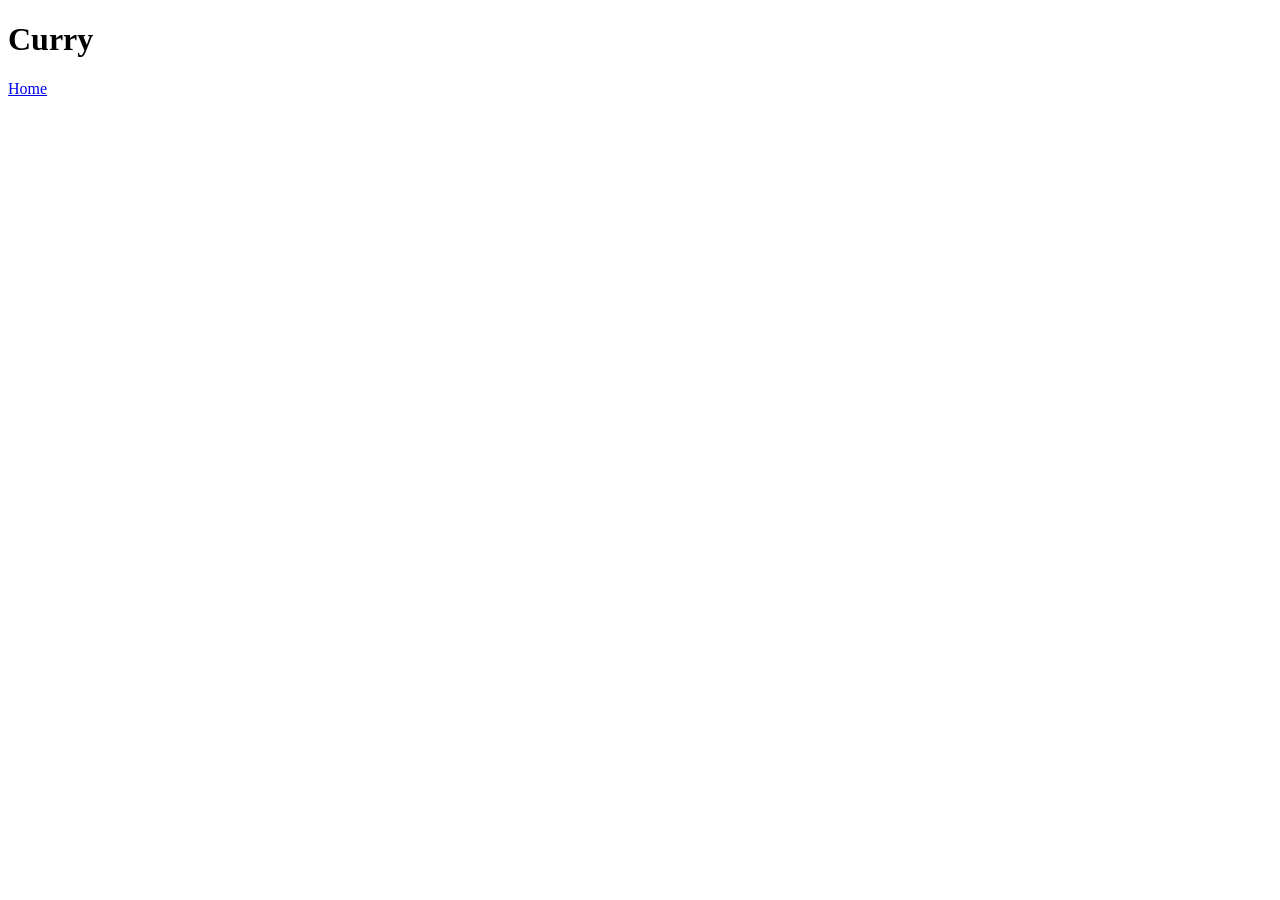
==== recipes/curry.html @ caccdc5e "Add titles and links between pages" ====
<!DOCTYPE html>
<html lang="en">
<head>
    <meta charset="UTF-8">
    <meta name="viewport" content="width=device-width, initial-scale=1.0">
    <title>Document</title>
</head>
<body>
    <h1>Curry</h1>
    <a href="../index.html">Home</a>
</body>
</html>
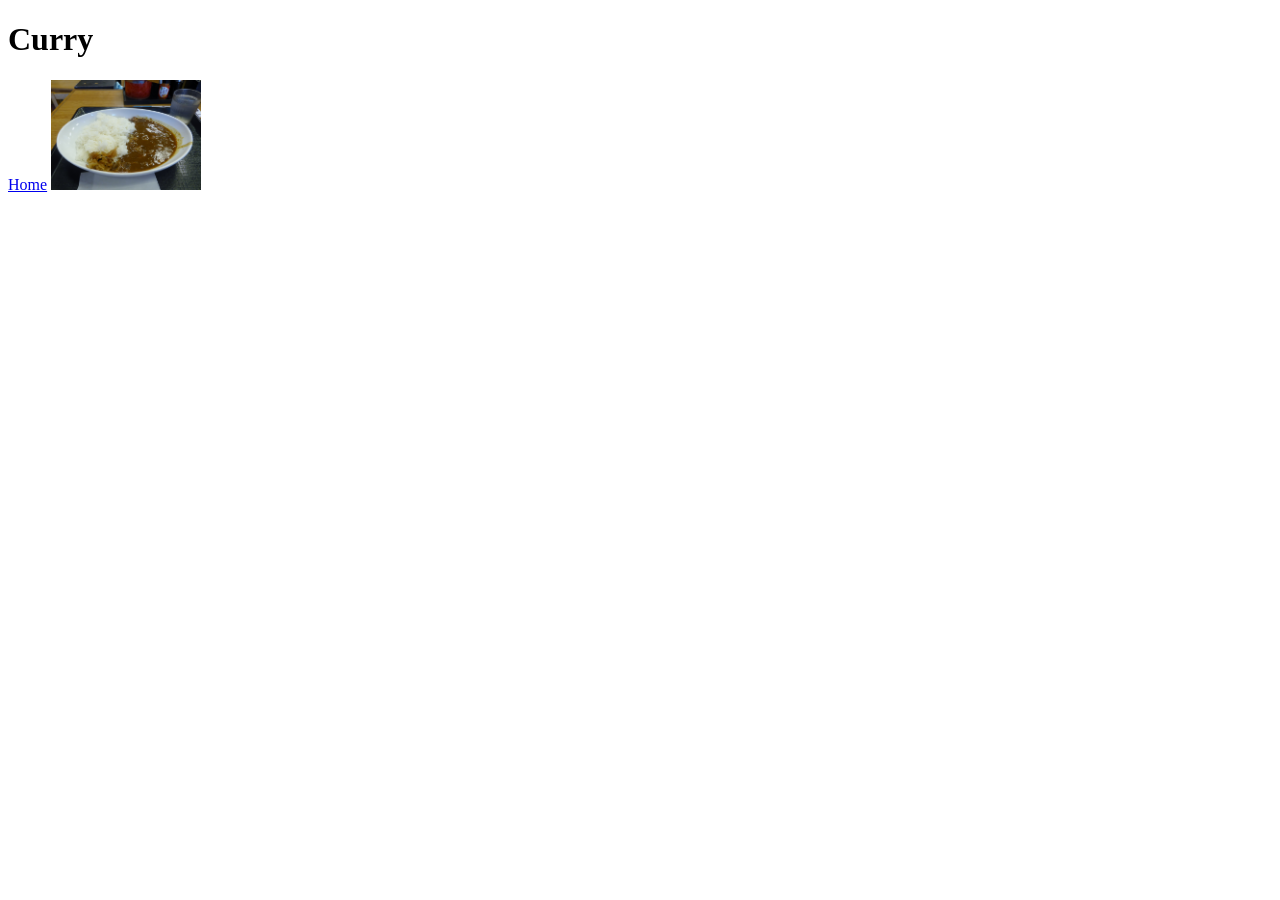
==== commit d477c1ee: "Add images to directory and recipes pages" ====
--- a/recipes/curry.html
+++ b/recipes/curry.html
@@ -3,10 +3,11 @@
 <head>
     <meta charset="UTF-8">
     <meta name="viewport" content="width=device-width, initial-scale=1.0">
-    <title>Document</title>
+    <title>Curry</title>
 </head>
 <body>
     <h1>Curry</h1>
     <a href="../index.html">Home</a>
+    <img src="../img/curry.jpg" alt="Japanese style curry and rice" width="150"/>
 </body>
 </html>
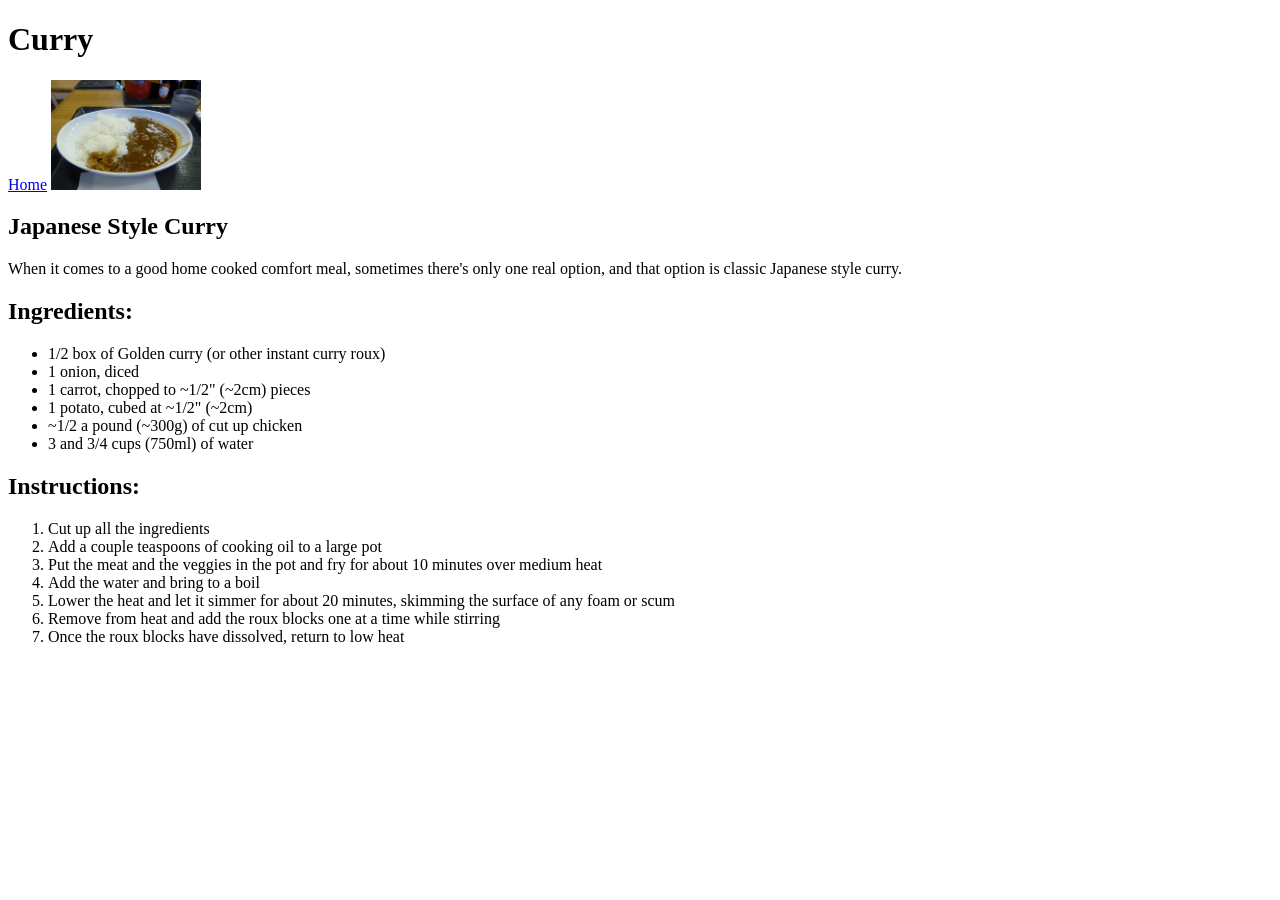
==== commit d7e6aff7: "Add a good portion of curry page" ====
--- a/recipes/curry.html
+++ b/recipes/curry.html
@@ -9,5 +9,27 @@
     <h1>Curry</h1>
     <a href="../index.html">Home</a>
     <img src="../img/curry.jpg" alt="Japanese style curry and rice" width="150"/>
+    <h2>Japanese Style Curry</h2>
+    <p>When it comes to a good home cooked comfort meal, sometimes there's only one real option, and that option is classic Japanese style curry.</p>
+    <h2>Ingredients:</h2>
+    <ul>
+        <li>1/2 box of Golden curry (or other instant curry roux)</li>
+        <li>1 onion, diced</li>
+        <li>1 carrot, chopped to ~1/2" (~2cm) pieces</li>
+        <li>1 potato, cubed at ~1/2" (~2cm)</li>
+        <li>~1/2 a pound (~300g) of cut up chicken</li>
+        <li>3 and 3/4 cups (750ml) of water</li>
+    </ul>
+    <h2>Instructions:</h2>
+    <ol>
+        <li>Cut up all the ingredients</li>
+        <li>Add a couple teaspoons of cooking oil to a large pot</li>
+        <li>Put the meat and the veggies in the pot and fry for about 10 minutes over medium heat</li>
+        <li>Add the water and bring to a boil</li>
+        <li>Lower the heat and let it simmer for about 20 minutes, skimming the surface of any foam or scum</li>
+        <li>Remove from heat and add the roux blocks one at a time while stirring</li>
+        <li>Once the roux blocks have dissolved, return to low heat</li>
+
+    </ol>
 </body>
 </html>
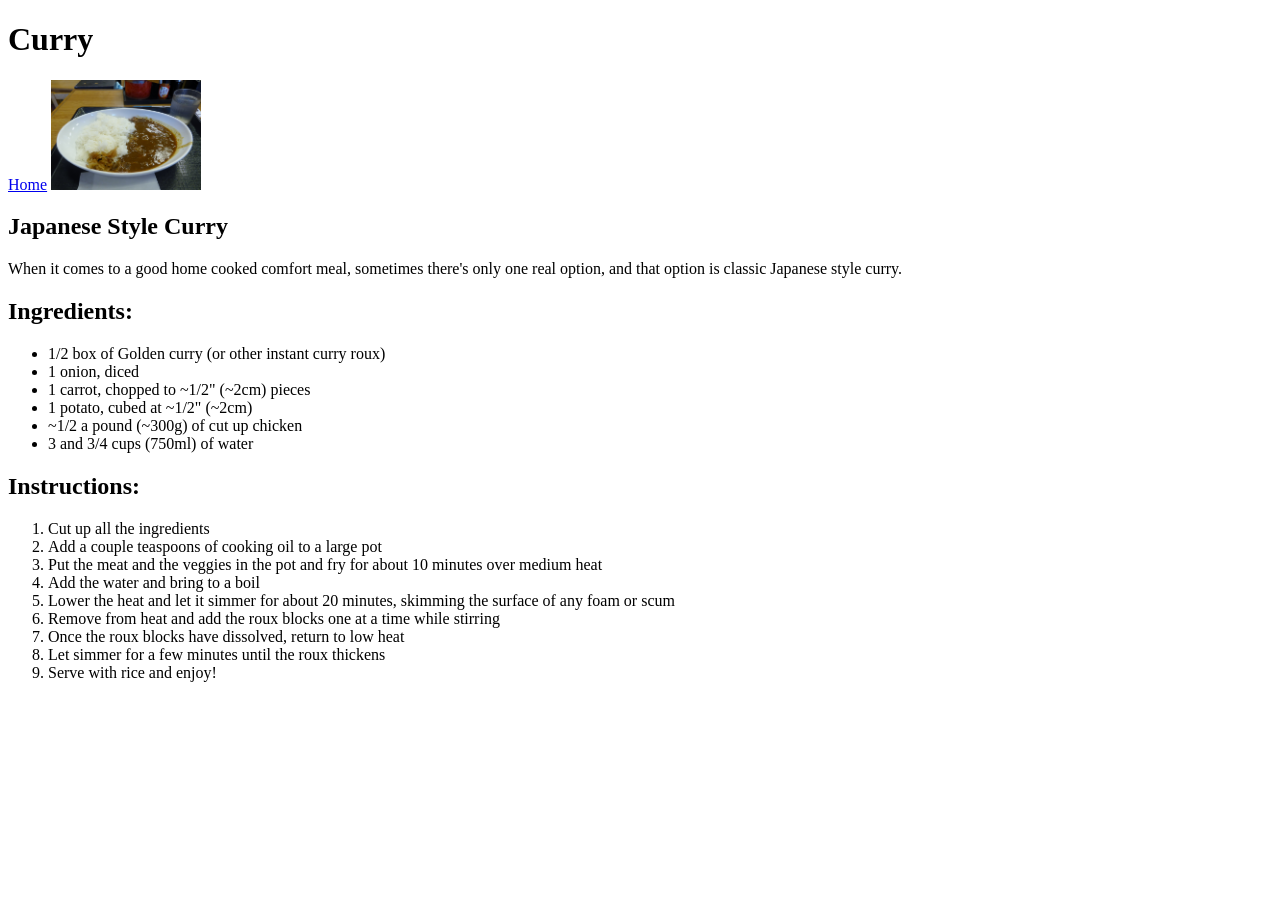
==== commit d834bbe9: "Finish curry.html" ====
--- a/recipes/curry.html
+++ b/recipes/curry.html
@@ -29,7 +29,8 @@
         <li>Lower the heat and let it simmer for about 20 minutes, skimming the surface of any foam or scum</li>
         <li>Remove from heat and add the roux blocks one at a time while stirring</li>
         <li>Once the roux blocks have dissolved, return to low heat</li>
-
+        <li>Let simmer for a few minutes until the roux thickens</li>
+        <li>Serve with rice and enjoy!</li>
     </ol>
 </body>
 </html>
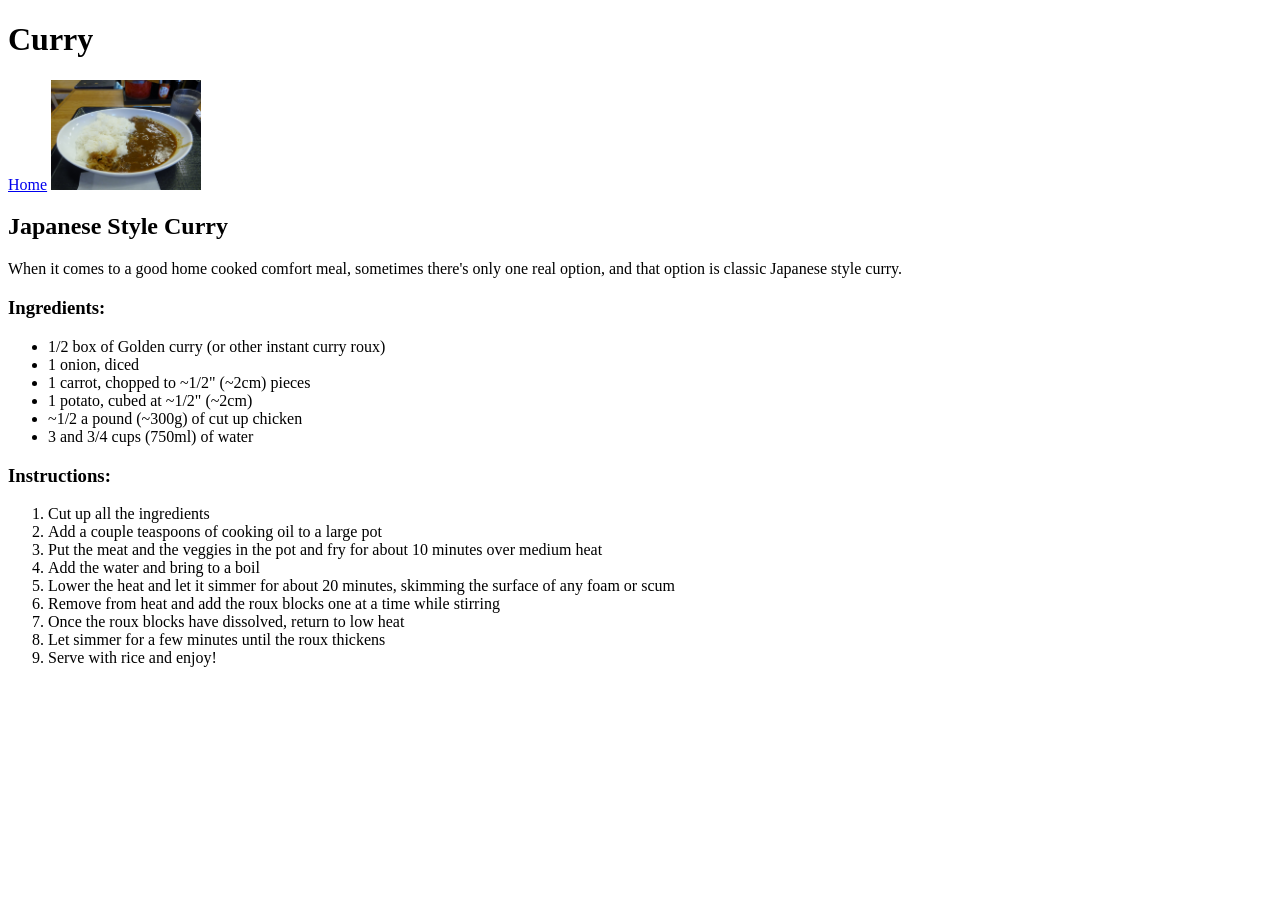
==== commit 8f19b8f9: "Finish pupusas.html, adjust formatting on pages" ====
--- a/recipes/curry.html
+++ b/recipes/curry.html
@@ -11,7 +11,7 @@
     <img src="../img/curry.jpg" alt="Japanese style curry and rice" width="150"/>
     <h2>Japanese Style Curry</h2>
     <p>When it comes to a good home cooked comfort meal, sometimes there's only one real option, and that option is classic Japanese style curry.</p>
-    <h2>Ingredients:</h2>
+    <h3>Ingredients:</h3>
     <ul>
         <li>1/2 box of Golden curry (or other instant curry roux)</li>
         <li>1 onion, diced</li>
@@ -20,7 +20,7 @@
         <li>~1/2 a pound (~300g) of cut up chicken</li>
         <li>3 and 3/4 cups (750ml) of water</li>
     </ul>
-    <h2>Instructions:</h2>
+    <h3>Instructions:</h3>
     <ol>
         <li>Cut up all the ingredients</li>
         <li>Add a couple teaspoons of cooking oil to a large pot</li>
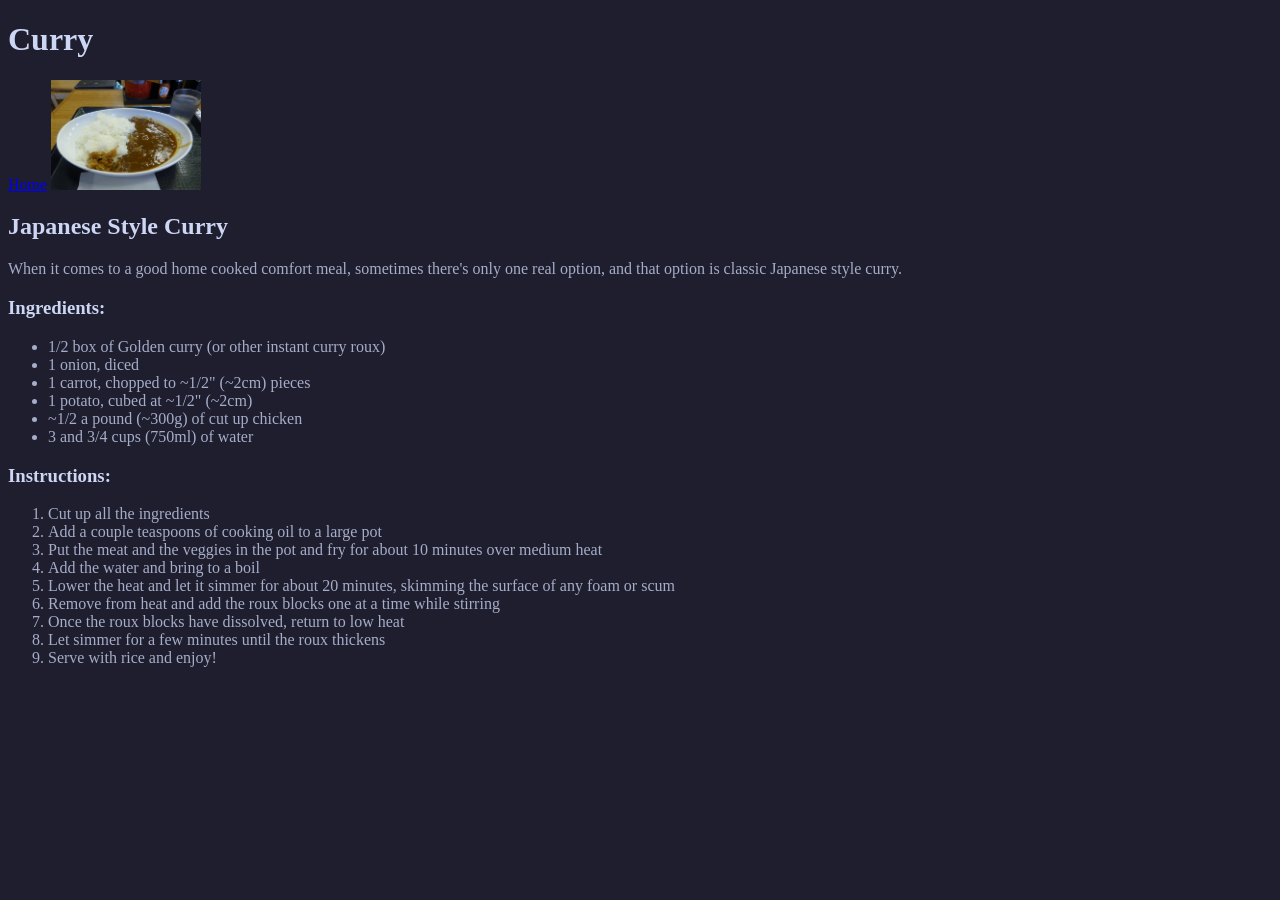
==== commit 01dc1b2a: "added some styling" ====
--- a/recipes/curry.html
+++ b/recipes/curry.html
@@ -3,10 +3,11 @@
 <head>
     <meta charset="UTF-8">
     <meta name="viewport" content="width=device-width, initial-scale=1.0">
+    <link rel="stylesheet" href="../styles.css">
     <title>Curry</title>
 </head>
 <body>
-    <h1>Curry</h1>
+    <h1 class="header">Curry</h1>
     <a href="../index.html">Home</a>
     <img src="../img/curry.jpg" alt="Japanese style curry and rice" width="150"/>
     <h2>Japanese Style Curry</h2>
--- a/styles.css
+++ b/styles.css
@@ -0,0 +1,15 @@
+body {
+    background-color: #1e1e2e;
+}
+
+.header {
+    font-family: 'Times New Roman', Times, serif;
+}
+
+h1, h2, h3, h4 {
+    color: #cdd6f4;
+}
+
+p, ol, ul {
+    color: #a6adc8;
+}
